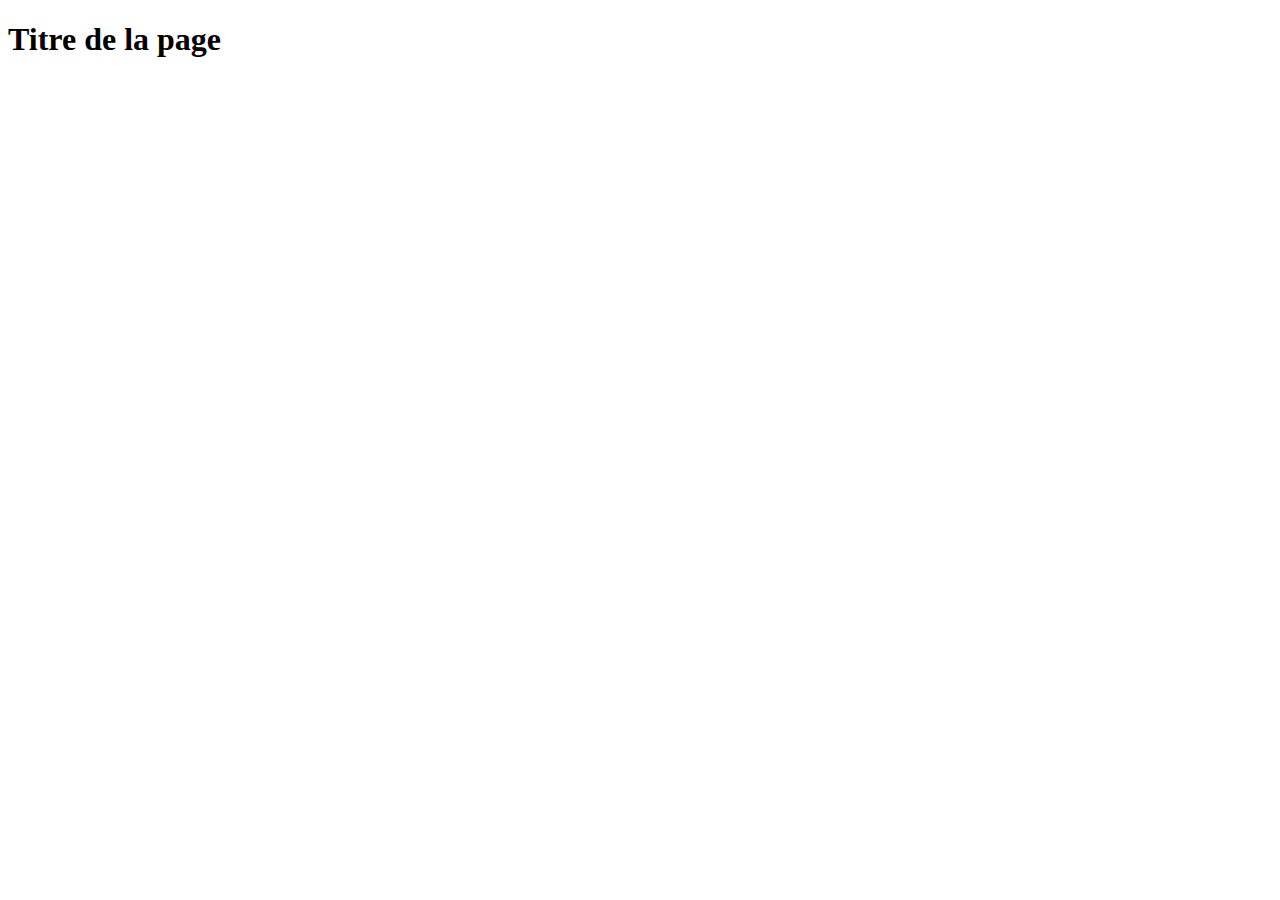
==== index.html @ 49baed63 "Update index.html" ====
<!DOCTYPE html>
<html lang="en">
<head>
    <meta charset="UTF-8">
    <meta name="viewport" content="width=device-width, initial-scale=1.0">
    <title>Document</title>
</head>
<body>
    <h1>Titre de la page</h1>
</body>
</html>
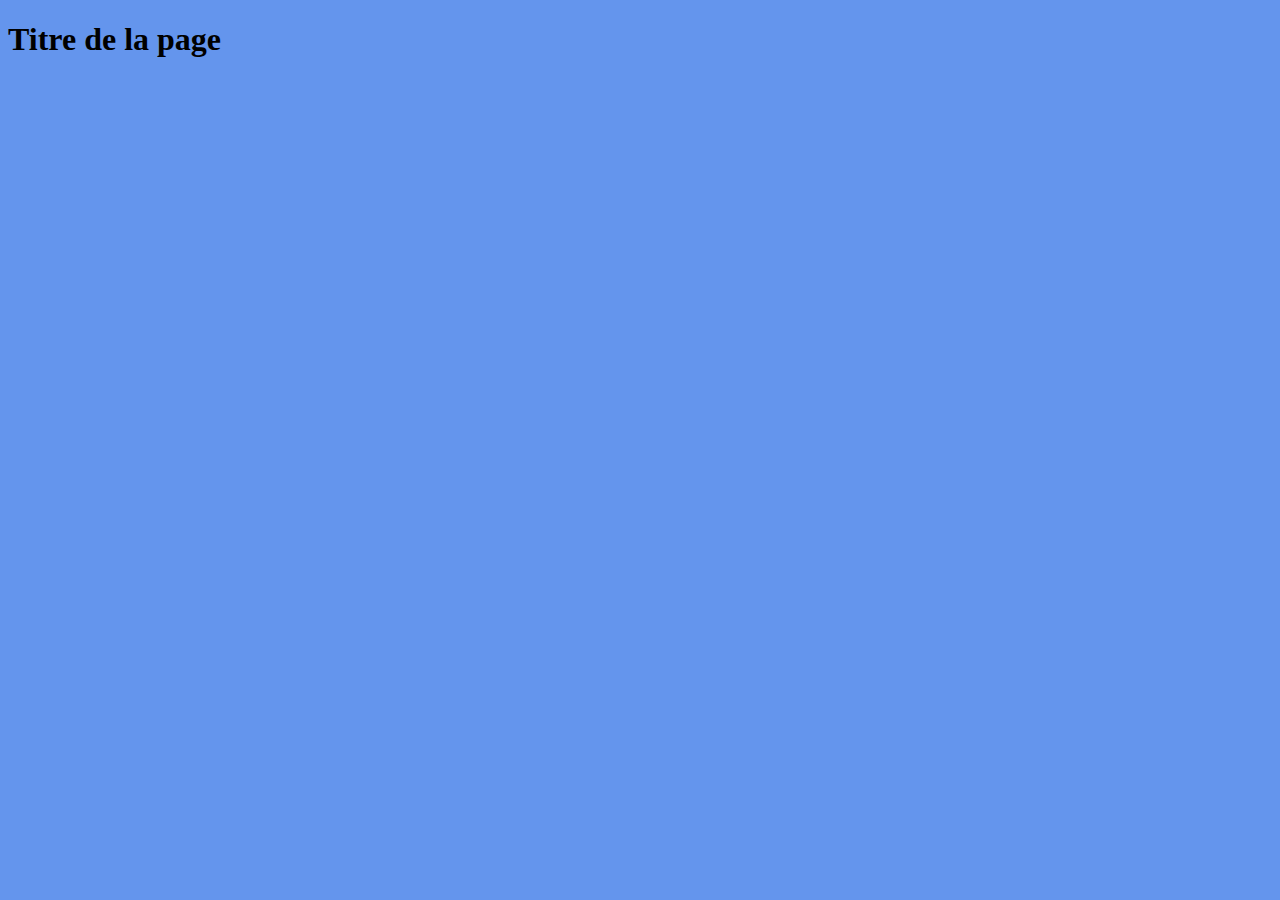
==== commit 7be34b95: "Update index.html" ====
--- a/index.html
+++ b/index.html
@@ -3,7 +3,13 @@
 <head>
     <meta charset="UTF-8">
     <meta name="viewport" content="width=device-width, initial-scale=1.0">
-    <title>Document</title>
+    <title>GSI-Design d'information</title>
+    <style>
+        body {
+            background-color: cornflowerblue;
+        }
+    </style>
+    <link rel="icon" href="favicon.png" sizes="60x60" type="image/png">
 </head>
 <body>
     <h1>Titre de la page</h1>
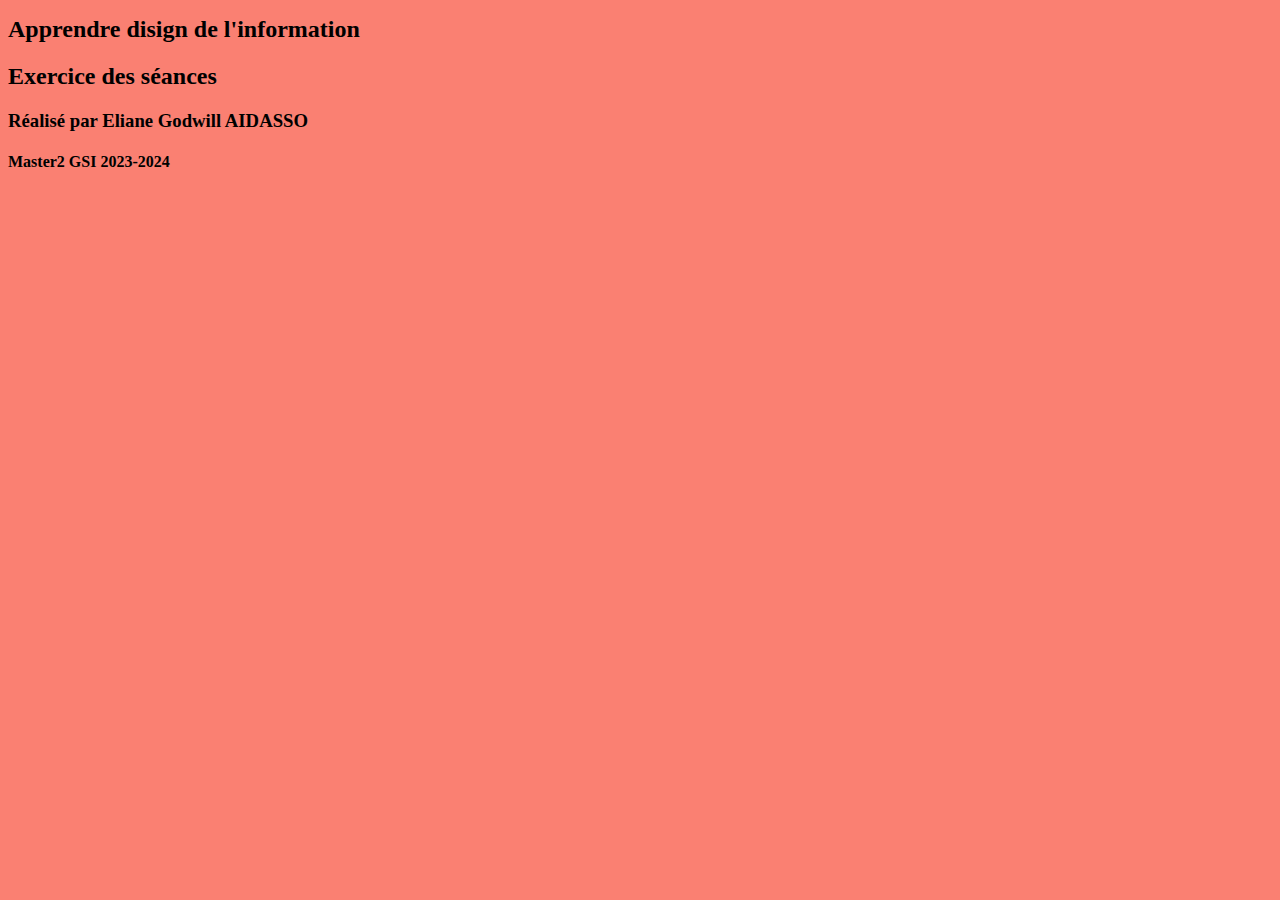
==== commit 7eb4ec4f: "Update index.html" ====
--- a/index.html
+++ b/index.html
@@ -6,12 +6,18 @@
     <title>GSI-Design d'information</title>
     <style>
         body {
-            background-color: cornflowerblue;
+            background-color: salmon;
+        }
+        h1 {
+            font-size: 150%;
         }
     </style>
     <link rel="icon" href="favicon.png" sizes="60x60" type="image/png">
 </head>
 <body>
-    <h1>Titre de la page</h1>
+    <h1>Apprendre disign de l'information</h1>
+    <h2>Exercice des séances</h2>
+    <h3>Réalisé par Eliane Godwill AIDASSO</h3>
+    <H4>Master2 GSI 2023-2024</H4>
 </body>
 </html>
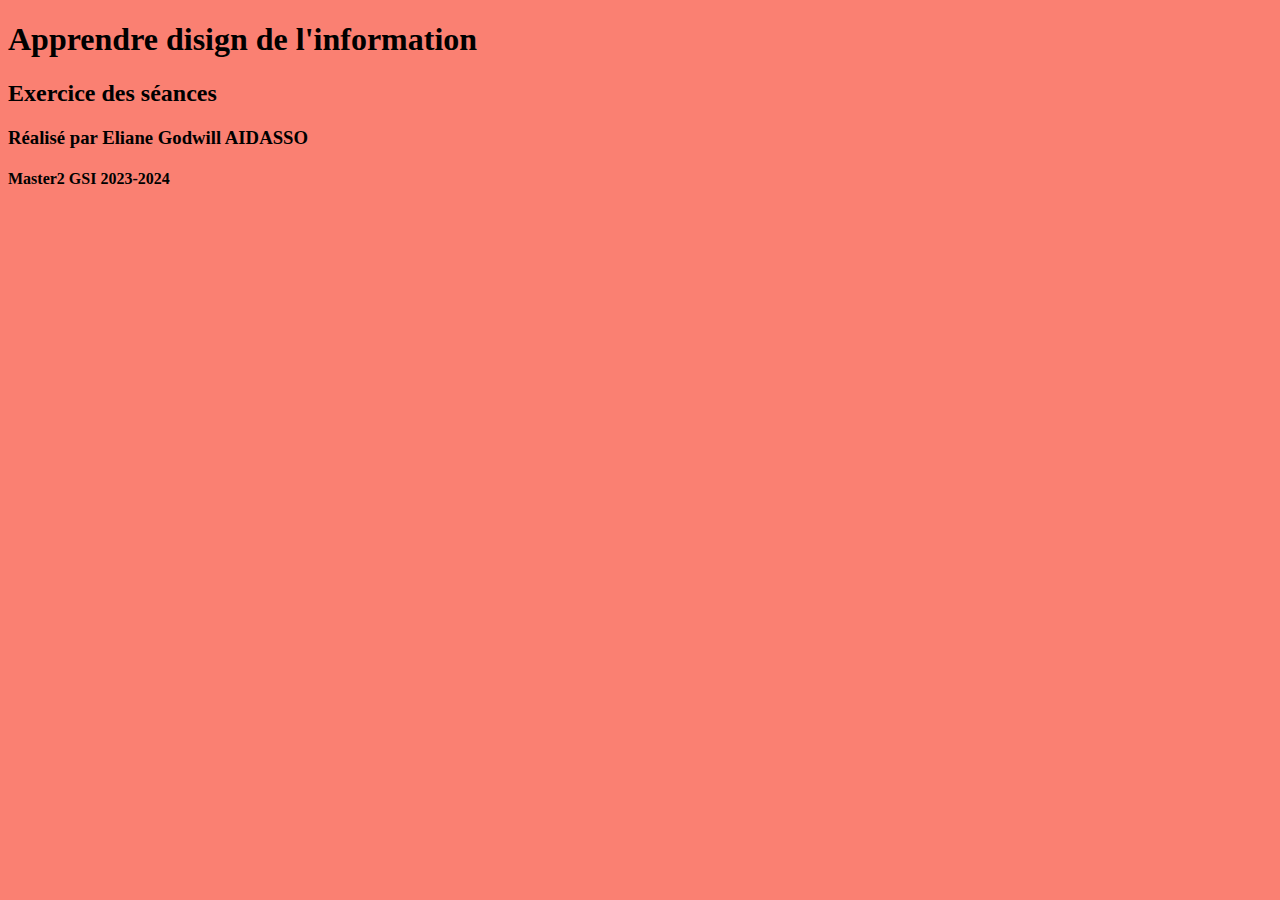
==== commit d8c0346a: "Update index.html" ====
--- a/index.html
+++ b/index.html
@@ -9,7 +9,7 @@
             background-color: salmon;
         }
         h1 {
-            font-size: 150%;
+            font-size: 200%;
         }
     </style>
     <link rel="icon" href="favicon.png" sizes="60x60" type="image/png">
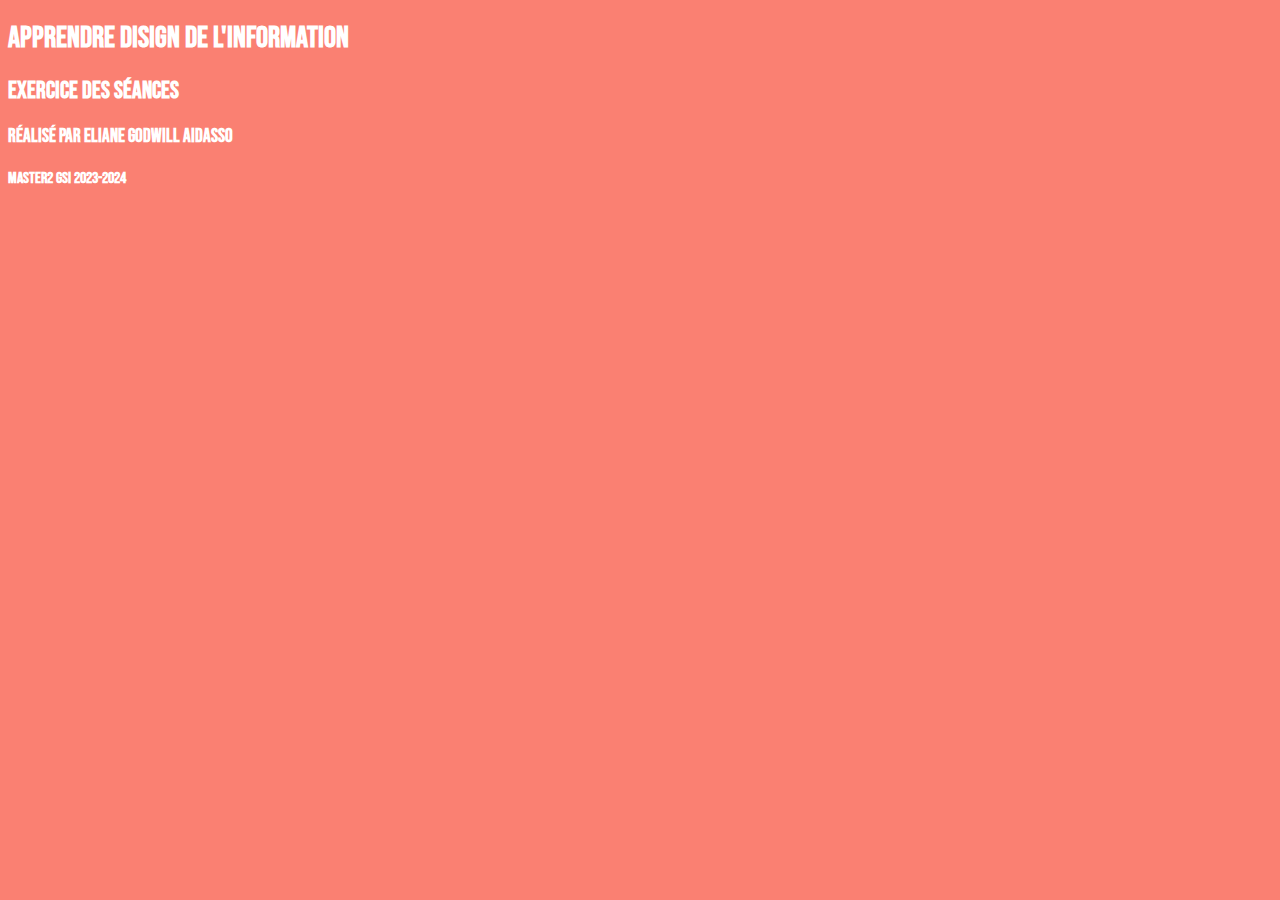
==== commit b11cc1f6: "Update index.html" ====
--- a/index.html
+++ b/index.html
@@ -4,12 +4,17 @@
     <meta charset="UTF-8">
     <meta name="viewport" content="width=device-width, initial-scale=1.0">
     <title>GSI-Design d'information</title>
+    <link rel="preconnect" href="https://fonts.googleapis.com">
+    <link rel="preconnect" href="https://fonts.gstatic.com" crossorigin>
+    <link href="https://fonts.googleapis.com/css2?family=Bebas+Neue&display=swap" rel="stylesheet">
     <style>
         body {
             background-color: salmon;
+            color: white;
+            font-family: 'Bebas Neue', sans-serif;
         }
         h1 {
-            font-size: 200%;
+            font-size: 30px;
         }
     </style>
     <link rel="icon" href="favicon.png" sizes="60x60" type="image/png">
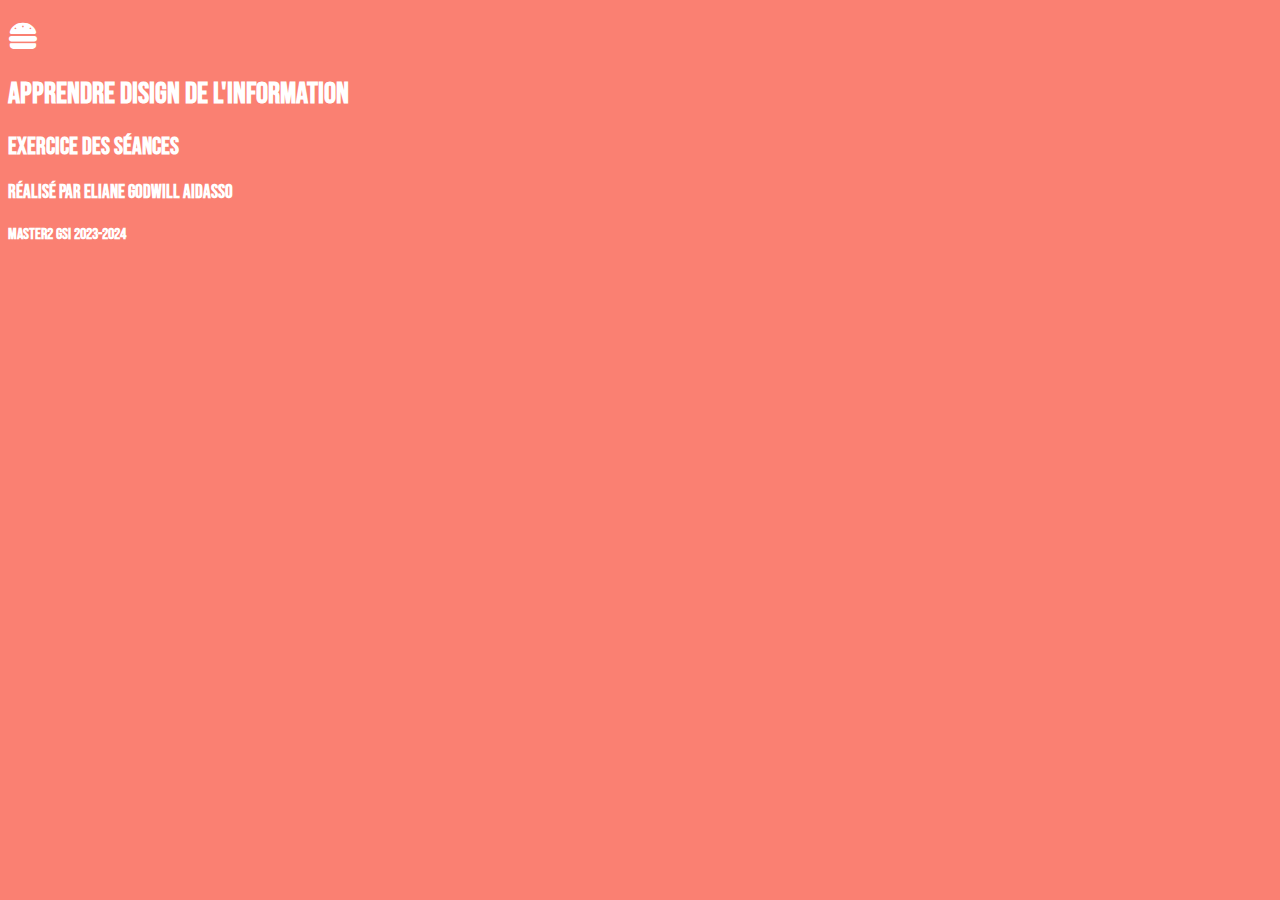
==== commit 4c47c877: "Update index.html" ====
--- a/index.html
+++ b/index.html
@@ -7,6 +7,7 @@
     <link rel="preconnect" href="https://fonts.googleapis.com">
     <link rel="preconnect" href="https://fonts.gstatic.com" crossorigin>
     <link href="https://fonts.googleapis.com/css2?family=Bebas+Neue&display=swap" rel="stylesheet">
+    <link rel="stylesheet" href="https://cdnjs.cloudflare.com/ajax/libs/font-awesome/6.2.0/css/all.min.css">
     <style>
         body {
             background-color: salmon;
@@ -20,6 +21,7 @@
     <link rel="icon" href="favicon.png" sizes="60x60" type="image/png">
 </head>
 <body>
+    <h1><i class="fa-solid fa-burger"></i></h1>
     <h1>Apprendre disign de l'information</h1>
     <h2>Exercice des séances</h2>
     <h3>Réalisé par Eliane Godwill AIDASSO</h3>
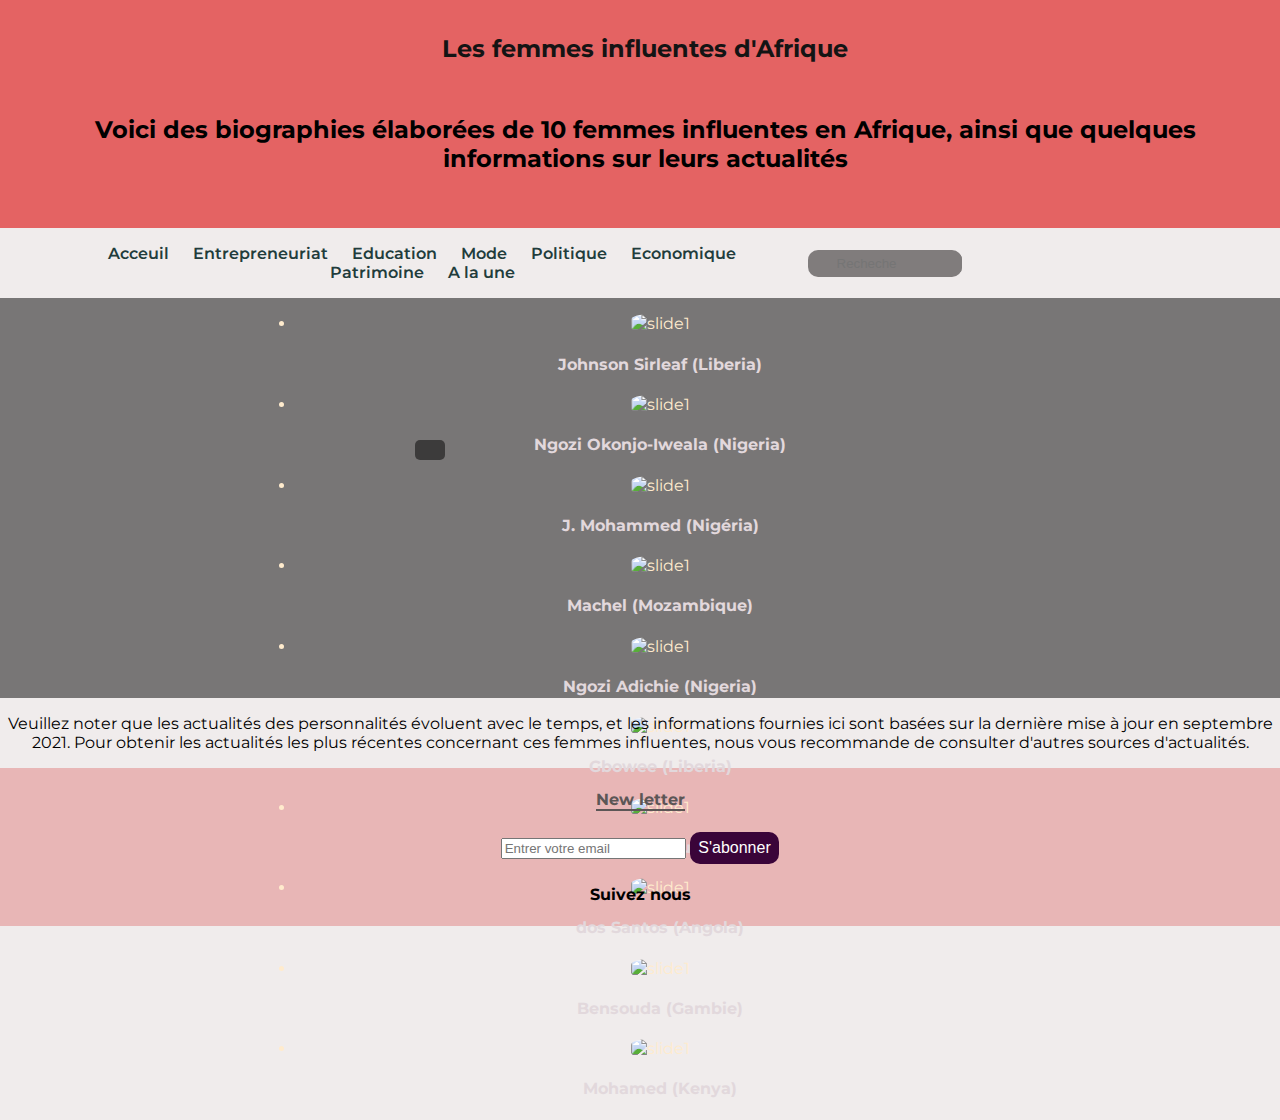
==== commit b68ee23a: "Add files via upload" ====
--- a/index.html
+++ b/index.html
@@ -1,30 +1,153 @@
-<!DOCTYPE html>
-<html lang="en">
-<head>
-    <meta charset="UTF-8">
-    <meta name="viewport" content="width=device-width, initial-scale=1.0">
-    <title>GSI-Design d'information</title>
-    <link rel="preconnect" href="https://fonts.googleapis.com">
-    <link rel="preconnect" href="https://fonts.gstatic.com" crossorigin>
-    <link href="https://fonts.googleapis.com/css2?family=Bebas+Neue&display=swap" rel="stylesheet">
-    <link rel="stylesheet" href="https://cdnjs.cloudflare.com/ajax/libs/font-awesome/6.2.0/css/all.min.css">
-    <style>
-        body {
-            background-color: salmon;
-            color: white;
-            font-family: 'Bebas Neue', sans-serif;
-        }
-        h1 {
-            font-size: 30px;
-        }
-    </style>
-    <link rel="icon" href="favicon.png" sizes="60x60" type="image/png">
-</head>
-<body>
-    <h1><i class="fa-solid fa-burger"></i></h1>
-    <h1>Apprendre disign de l'information</h1>
-    <h2>Exercice des séances</h2>
-    <h3>Réalisé par Eliane Godwill AIDASSO</h3>
-    <H4>Master2 GSI 2023-2024</H4>
-</body>
-</html>
+<!DOCTYPE html>
+<html lang="fr">
+<head>
+    <meta charset="UTF-8">
+    <title>Femmes d'Afrique</title>
+    <meta name="viewport" content="width=device-width, initial-scale=1.0">
+    <meta name="Description" content="Les femmes qui ont de l'influence qui ont oeuvrées pour l'évolution de leur pays et du continent">
+    <link rel="stylesheet" href="style.css">
+    <script src="https://cdn.jsdelivr.net/npm/@glidejs/glide@3.6.0/dist/glide.min.js"></script>
+<link href="https://cdn.jsdelivr.net/npm/@glidejs/glide@3.6.0/dist/css/glide.core.min.css
+" rel="stylesheet">
+
+<link
+      rel="stylesheet"
+      href="https://maxst.icons8.com/vue-static/landings/line-awesome/line-awesome/1.3.0/css/line-awesome.min.css"
+    />
+
+<link rel="stylesheet" href="/style.css" />
+</head>
+<body>
+    <header>
+        <div class="header-logo">
+            <h1><a href="/Design de l'info.docx">Les femmes influentes d'Afrique</a></h1>
+            <h2 class="main-title"> Voici des biographies élaborées de 10 femmes influentes en Afrique, ainsi que quelques informations sur leurs actualités</h2>
+        </div>        
+            <nav class="nav">
+                <ul class="nav-items">
+                    <li class="nav-item"> <a href="index.html">Acceuil</a></li>
+                    <li class="nav-item"> <a href="">Entrepreneuriat</a> </li>
+                    <li class="nav-item"> <a href="">Education</a> </li>
+                    <li class="nav-item"> <a href="">Mode</a> </li>
+                    <li class="nav-item"> <a href="">Politique</a></li>
+                    <li class="nav-item"> <a href="">Economique</a> </li>
+                    <li class="nav-item"> <a href="">Patrimoine</a></li>
+                    <li class="nav-item"> <a href="">A la une</a> </li>    
+                </ul>
+
+                <div class="nav-search">
+                    <div class="nav-search__el">
+                      <i class="las la-search"></i>
+                      <input type="text" placeholder="Recheche" class="search-input" />
+                      </div>
+                  </div> 
+            </nav>
+                   
+    </header>
+    <section class="slider-container">
+        <div class="glide">
+            <div class="glide__track" data-glide-el="track">
+              <ul class="glide__slides">
+                <li class="glide__slide">
+                    <img src="https://cdn.britannica.com/63/95363-050-9A74904E/Ellen-Johnson-Sirleaf-2006.jpg" alt="slide1">
+                    <h4><a href="classements/ellen.html">Johnson Sirleaf (Liberia) </a></h4>
+                </li>
+                <li class="glide__slide">
+                    <img src="https://girlseducationsouthsudan.org/wp-content/uploads/2021/03/Ngozi-Okonjo-Iweala.jpg" alt="slide1">
+                    <h4><a href="classements/ngozi.html">Ngozi Okonjo-Iweala (Nigeria)</a></h4>
+                </li>
+                <li class="glide__slide">
+                    <img src="https://www.amacad.org/sites/default/files/person/headshots/amina.j.mohammed.jpg" alt="slide1">
+                    <h4><a href="classements/amina.html">J. Mohammed (Nigéria)</a> </h4>
+                </li>
+                <li class="glide__slide">
+                    <img src="https://commencement.morgan.edu/wp-content/uploads/2018/07/spkr_machel.jpg" alt="slide1">
+                    <h4><a href="classements/graca.html"> Machel (Mozambique)</a> </h4>
+                </li>
+                <li class="glide__slide">
+                    <img src="https://ichef.bbci.co.uk/news/976/cpsprodpb/69AD/production/_101935072_hi017748495.jpg" alt="slide1">
+                    <h4><a href="classements/chimamanda.html"> Ngozi Adichie (Nigeria)</a> </h4>
+                </li>
+                <li class="glide__slide">
+                    <img src="https://lafilledanslalune.fr/wp-content/uploads/2020/10/leymah-gbowee.jpg" alt="slide1">
+                    <h4><a href="classements/leymah.html"> Gbowee (Liberia)</a> </h4>
+                </li>
+                <li class="glide__slide">
+                    <img src="https://encrypted-tbn0.gstatic.com/images?q=tbn:ANd9GcSdDWrlpPiKtaYYKi6kyxLK-6GUngTqMtX5MA&usqp=CAU" alt="slide1">
+                    <h4><a href="classements/winnie.html"> Byanyima (Ouganda) </a> </h4>
+                </li>
+                <li class="glide__slide">
+                    <img src="https://media.icij.org/uploads/2020/06/Isabel-dos-Santos-NC242-CC-BY-SA-4.0-1920px.jpg" alt="slide1">
+                    <h4><a href="classements/isabel.html"> dos Santos (Angola)</a></h4>
+                </li>
+                <li class="glide__slide">
+                    <img src="https://www.radiondekeluka.org/wp-content/uploads/from-joomla/c16fc14f70b791837724ecd86e336eee.jpg" alt="slide1">
+                    <h4><a href="classements/fatou.html"> Bensouda (Gambie) </a></h4>
+                </li>
+                <li class="glide__slide">
+                    <img src="https://nairobileo.co.ke/storage/uploads/2022/11/amina_mohamed_photo-1669530542.jpg" alt="slide1">
+                    <h4><a href="classements/aminamohamed.html"> Mohamed (Kenya) </a></h4>
+                </li>
+              </ul>
+            </div>
+
+              <div class="glide">
+                <div class="glide__arrows" data-glide-el="controls">
+                    <button class="glide__arrow glide__arrow--left" data-glide-dir="<">
+                      <i class="las la-arrow-left"></i>
+                    </button>
+                    <button class="glide__arrow glide__arrow--right" data-glide-dir=">">
+                      <i class="las la-arrow-right"></i>
+                    </button>
+                  </div>
+              </div>
+          </div>
+    </section>
+  <main>
+        <p class="main-paragraphe">
+            Veuillez noter que les actualités des personnalités évoluent avec le temps, et les informations fournies ici sont basées sur la dernière mise à jour en septembre 2021. Pour obtenir les actualités les plus récentes concernant ces femmes influentes,
+            nous vous recommande de consulter d'autres sources d'actualités.
+        </p>
+    <section>      
+      <div class="sideBar">
+        <div class="sideBar-newletter">
+          <h4>New letter</h4>
+          <div class="newletter-action">
+            <input
+              type="text"
+              placeholder="Entrer votre email"
+              class="newletter-Input"
+            />
+            <button class="new-Btn">S'abonner</button>
+          </div>
+        </div>
+        <div class="sidebar-social-media">
+            <div class="sidebar-social-media__content">
+              <h4>Suivez nous</h4>
+              <div class="sidebar-social-media__content_icon">
+                <span><i class="lab la-twitter"></i></span>
+                <span><i class="lab la-instagram"></i></span>
+                <span><i class="lab la-facebook-f"></i></span>
+                <span><i class="lab la-linkedin-in"></i></span>
+              </div>
+            </div>
+          </div>
+      </div>
+      
+    </section>
+  </main>
+
+    <script>
+        new Glide('.glide',{
+            type:"carousel",
+            perView: 5,
+            focusAt:"center",
+            autoplay: 3000,
+            arrows:{
+                 perView:'.glide__arrow--left',
+                 next:'.glide__arrow--right',
+            },
+        }) .mount();
+      </script>
+</body>
+</html>--- a/style.css
+++ b/style.css
@@ -0,0 +1,272 @@
+ @import url('https://fonts.googleapis.com/css2?family=Montserrat:ital,wght@0,100;0,200;0,300;0,400;0,500;0,600;0,700;0,800;0,900;1,100;1,200;1,300;1,400;1,500;1,600;1,700;1,800;1,900&display=swap');
+ 
+
+ body{
+    margin: 0;
+    padding: 0;
+    box-sizing: border-box;
+    background-color: rgb(240, 236, 236);
+    font-family: 'Montserrat', sans-serif;}
+
+
+
+  .header-logo{
+    display: inline-block;
+    width: 100%;
+    padding: 5px;
+    margin: 0px;
+    background-color: rgb(228, 99, 99);
+}
+ .header-logo a{
+    text-decoration: none;
+    color: rgb(20, 20, 20);
+    font-size: 1.5rem;
+    font-weight: bold;
+    text-align: center;
+    
+}
+
+.header-logo h1{
+  text-align: center;
+}
+
+  .nav{
+    display: inline-block;
+    width: 90%;
+}
+  
+.nav-items {
+  display: inline-block;
+  width: calc(75% - 100px);
+  vertical-align: middle;
+  text-align: center;
+  }
+  .nav-item{
+    display: inline-block;
+    margin: 0px  10px;
+  }
+  .nav-item a{
+    text-decoration: none;
+    color: rgb(34, 60, 60);
+    font-weight: 600;
+  }
+  .nav-search{
+   display: inline-block;
+    width: 25%;
+    vertical-align: middle;
+    text-align: center;
+  }
+  
+  .nav-search__el{
+    background-color: #807c7c;
+    width: 50%;
+    padding: 5px;
+    border-radius: 10px;
+    display: flex;
+    justify-content: center;
+    flex-wrap: nowrap;
+    align-items: center;
+    overflow: hidden;
+  }
+
+  
+  .search-input {
+    border: none;
+    background-color:#807c7c;
+    flex-basis: 60%;
+    outline: none;
+  }
+ 
+  .nav-search__el i{
+    display: inline-block;
+    margin: 0px  40px;
+    flex-basis: 50%;
+    
+  }
+   
+  .nav-search .search-input {
+    display: inline-block;
+    vertical-align: middle;
+  }
+
+  /*traitement des images*/
+  .slider-container{
+    background: linear-gradient(rgb(0,0,0,0.5), rgb(0,0,0,0.5)),
+    url('https://www.rance.tv/upload/a7c802d0598918a354b3a75ec621bd3f.jpg');
+    background-size: cover;
+    background-repeat: no-repeat;
+    height: 400px;
+    display: flex;
+    justify-content: center;
+    background-position: bottom;
+    color: blanchedalmond;
+  }
+
+  /*img1*/
+  .glide{
+    width: 60%;
+    margin: auto;
+  }
+  .glide__slide{
+    border-radius: 100%;
+    text-align: center;
+  }
+  .glide__slide img{
+    height: 180px;
+    width: 180px;
+    border-radius: 30%;
+  }
+
+  .glide__slide a{
+    text-decoration: none;
+    color: #e2d8dc;
+  }
+
+  .glide__arrows {
+    position: absolute;
+    top: 50%;
+    transform: translateY(-50%);
+    z-index: 10;
+    width: 100%;
+    display: flex;
+    justify-content: space-between;
+  }
+  
+  .glide__arrow {
+    background-color: rgba(0, 0, 0, 0.5);
+    color: #585656;
+    font-size: 20px;
+    border: none;
+    padding: 10px 15px;
+    margin: 0 5px;
+    border-radius: 5px;
+    cursor: pointer;
+    transition: all 0.3s ease;
+  }
+  .glide__arrow:hover {
+    background-color: #fff;
+    color: #000;
+  }
+
+  /*main*/
+  .main-title {
+    height: auto;
+    padding: 0px;
+    margin: 50px;
+    text-align: center;
+  }
+  .main-paragraphe{
+    text-align: center;
+  }
+
+  .main-section{
+    display: grid;
+    grid-template-columns: repeat(2, 1fr);
+    /*grid-template-rows: repeat(10, 350px);*/
+    grid-gap: 20px;
+    width: 100%;
+    margin: auto;
+    padding: 10px 0px;
+  }
+  
+  .article {
+    grid-column-start: 1;
+    grid-column-end: 2;
+    display: flex;
+    border-bottom: solid 2px #7d57579b;
+    padding-bottom: 30px;
+  }
+  .article-text{
+    flex-basis: 48% ;
+    margin: 6px;
+  }
+
+  .article-text h2
+  /*.article-text-footer-1 h2*/ {
+  font-size: 30px;
+  font-weight: 700;
+  color: #005a48;
+}
+  .article-btn{
+    border: none;
+    padding: 5px 10px;
+    border-radius: 10px;
+    cursor: pointer;
+    /*border-radius: 100%;*/
+  }
+
+  .article-text
+  {
+    grid-column-start: 1;
+    grid-column-end: 2;
+    height: 100%;
+    width: 100%;
+
+}
+  .article-text p{
+      grid-column-start: 1;
+      grid-column-end: 2;
+      height: 100%;
+      width: 100%;
+
+  }
+
+  .article-img{
+    height: 100%;
+    width: 100%;
+    margin:auto  
+  } 
+
+  .article-img img{
+    height: 100%;
+    width: 100%;
+    object-fit: cover;
+
+  }
+  
+  /*sidebar*/
+  .sideBar{
+    display: inline-block;
+    width: 100%;
+    margin: 0px;
+    padding: 0px;
+    background-color: #e8b6b6;
+  display: grid;
+}
+.sideBar-newletter{
+  display: inline-block;
+  width: 100%;
+  vertical-align: middle;
+  text-align: center;
+}
+.sidebar-social-media{
+  display: inline-block;
+  width: 100%;
+  vertical-align: middle;
+  text-align: center;
+}
+
+.sideBar-newletter .new-Btn {
+  background-color: #3a0439;
+  padding: 5px;
+  border: none;
+  width: 7%;
+  cursor: pointer;
+  border-radius: 10px;
+  padding: 7px 5px;
+  color: #fff;
+  font-size: 1rem;
+}
+.sideBar-newletter h4 {
+  color: #5c5656;
+  border-bottom: 2px solid #5c5656;
+  display: inline-block;
+}
+.SideBar-newletter .newletter-Input {
+  width: 100%;
+  border: none;
+  background-color: #b3a5a5;
+  margin-bottom: 10px;
+  padding: 15px 5px;
+  border-radius: 20px;
+}--- a/style.css
+++ b/style.css
@@ -0,0 +1,272 @@
+ @import url('https://fonts.googleapis.com/css2?family=Montserrat:ital,wght@0,100;0,200;0,300;0,400;0,500;0,600;0,700;0,800;0,900;1,100;1,200;1,300;1,400;1,500;1,600;1,700;1,800;1,900&display=swap');
+ 
+
+ body{
+    margin: 0;
+    padding: 0;
+    box-sizing: border-box;
+    background-color: rgb(240, 236, 236);
+    font-family: 'Montserrat', sans-serif;}
+
+
+
+  .header-logo{
+    display: inline-block;
+    width: 100%;
+    padding: 5px;
+    margin: 0px;
+    background-color: rgb(228, 99, 99);
+}
+ .header-logo a{
+    text-decoration: none;
+    color: rgb(20, 20, 20);
+    font-size: 1.5rem;
+    font-weight: bold;
+    text-align: center;
+    
+}
+
+.header-logo h1{
+  text-align: center;
+}
+
+  .nav{
+    display: inline-block;
+    width: 90%;
+}
+  
+.nav-items {
+  display: inline-block;
+  width: calc(75% - 100px);
+  vertical-align: middle;
+  text-align: center;
+  }
+  .nav-item{
+    display: inline-block;
+    margin: 0px  10px;
+  }
+  .nav-item a{
+    text-decoration: none;
+    color: rgb(34, 60, 60);
+    font-weight: 600;
+  }
+  .nav-search{
+   display: inline-block;
+    width: 25%;
+    vertical-align: middle;
+    text-align: center;
+  }
+  
+  .nav-search__el{
+    background-color: #807c7c;
+    width: 50%;
+    padding: 5px;
+    border-radius: 10px;
+    display: flex;
+    justify-content: center;
+    flex-wrap: nowrap;
+    align-items: center;
+    overflow: hidden;
+  }
+
+  
+  .search-input {
+    border: none;
+    background-color:#807c7c;
+    flex-basis: 60%;
+    outline: none;
+  }
+ 
+  .nav-search__el i{
+    display: inline-block;
+    margin: 0px  40px;
+    flex-basis: 50%;
+    
+  }
+   
+  .nav-search .search-input {
+    display: inline-block;
+    vertical-align: middle;
+  }
+
+  /*traitement des images*/
+  .slider-container{
+    background: linear-gradient(rgb(0,0,0,0.5), rgb(0,0,0,0.5)),
+    url('https://www.rance.tv/upload/a7c802d0598918a354b3a75ec621bd3f.jpg');
+    background-size: cover;
+    background-repeat: no-repeat;
+    height: 400px;
+    display: flex;
+    justify-content: center;
+    background-position: bottom;
+    color: blanchedalmond;
+  }
+
+  /*img1*/
+  .glide{
+    width: 60%;
+    margin: auto;
+  }
+  .glide__slide{
+    border-radius: 100%;
+    text-align: center;
+  }
+  .glide__slide img{
+    height: 180px;
+    width: 180px;
+    border-radius: 30%;
+  }
+
+  .glide__slide a{
+    text-decoration: none;
+    color: #e2d8dc;
+  }
+
+  .glide__arrows {
+    position: absolute;
+    top: 50%;
+    transform: translateY(-50%);
+    z-index: 10;
+    width: 100%;
+    display: flex;
+    justify-content: space-between;
+  }
+  
+  .glide__arrow {
+    background-color: rgba(0, 0, 0, 0.5);
+    color: #585656;
+    font-size: 20px;
+    border: none;
+    padding: 10px 15px;
+    margin: 0 5px;
+    border-radius: 5px;
+    cursor: pointer;
+    transition: all 0.3s ease;
+  }
+  .glide__arrow:hover {
+    background-color: #fff;
+    color: #000;
+  }
+
+  /*main*/
+  .main-title {
+    height: auto;
+    padding: 0px;
+    margin: 50px;
+    text-align: center;
+  }
+  .main-paragraphe{
+    text-align: center;
+  }
+
+  .main-section{
+    display: grid;
+    grid-template-columns: repeat(2, 1fr);
+    /*grid-template-rows: repeat(10, 350px);*/
+    grid-gap: 20px;
+    width: 100%;
+    margin: auto;
+    padding: 10px 0px;
+  }
+  
+  .article {
+    grid-column-start: 1;
+    grid-column-end: 2;
+    display: flex;
+    border-bottom: solid 2px #7d57579b;
+    padding-bottom: 30px;
+  }
+  .article-text{
+    flex-basis: 48% ;
+    margin: 6px;
+  }
+
+  .article-text h2
+  /*.article-text-footer-1 h2*/ {
+  font-size: 30px;
+  font-weight: 700;
+  color: #005a48;
+}
+  .article-btn{
+    border: none;
+    padding: 5px 10px;
+    border-radius: 10px;
+    cursor: pointer;
+    /*border-radius: 100%;*/
+  }
+
+  .article-text
+  {
+    grid-column-start: 1;
+    grid-column-end: 2;
+    height: 100%;
+    width: 100%;
+
+}
+  .article-text p{
+      grid-column-start: 1;
+      grid-column-end: 2;
+      height: 100%;
+      width: 100%;
+
+  }
+
+  .article-img{
+    height: 100%;
+    width: 100%;
+    margin:auto  
+  } 
+
+  .article-img img{
+    height: 100%;
+    width: 100%;
+    object-fit: cover;
+
+  }
+  
+  /*sidebar*/
+  .sideBar{
+    display: inline-block;
+    width: 100%;
+    margin: 0px;
+    padding: 0px;
+    background-color: #e8b6b6;
+  display: grid;
+}
+.sideBar-newletter{
+  display: inline-block;
+  width: 100%;
+  vertical-align: middle;
+  text-align: center;
+}
+.sidebar-social-media{
+  display: inline-block;
+  width: 100%;
+  vertical-align: middle;
+  text-align: center;
+}
+
+.sideBar-newletter .new-Btn {
+  background-color: #3a0439;
+  padding: 5px;
+  border: none;
+  width: 7%;
+  cursor: pointer;
+  border-radius: 10px;
+  padding: 7px 5px;
+  color: #fff;
+  font-size: 1rem;
+}
+.sideBar-newletter h4 {
+  color: #5c5656;
+  border-bottom: 2px solid #5c5656;
+  display: inline-block;
+}
+.SideBar-newletter .newletter-Input {
+  width: 100%;
+  border: none;
+  background-color: #b3a5a5;
+  margin-bottom: 10px;
+  padding: 15px 5px;
+  border-radius: 20px;
+}